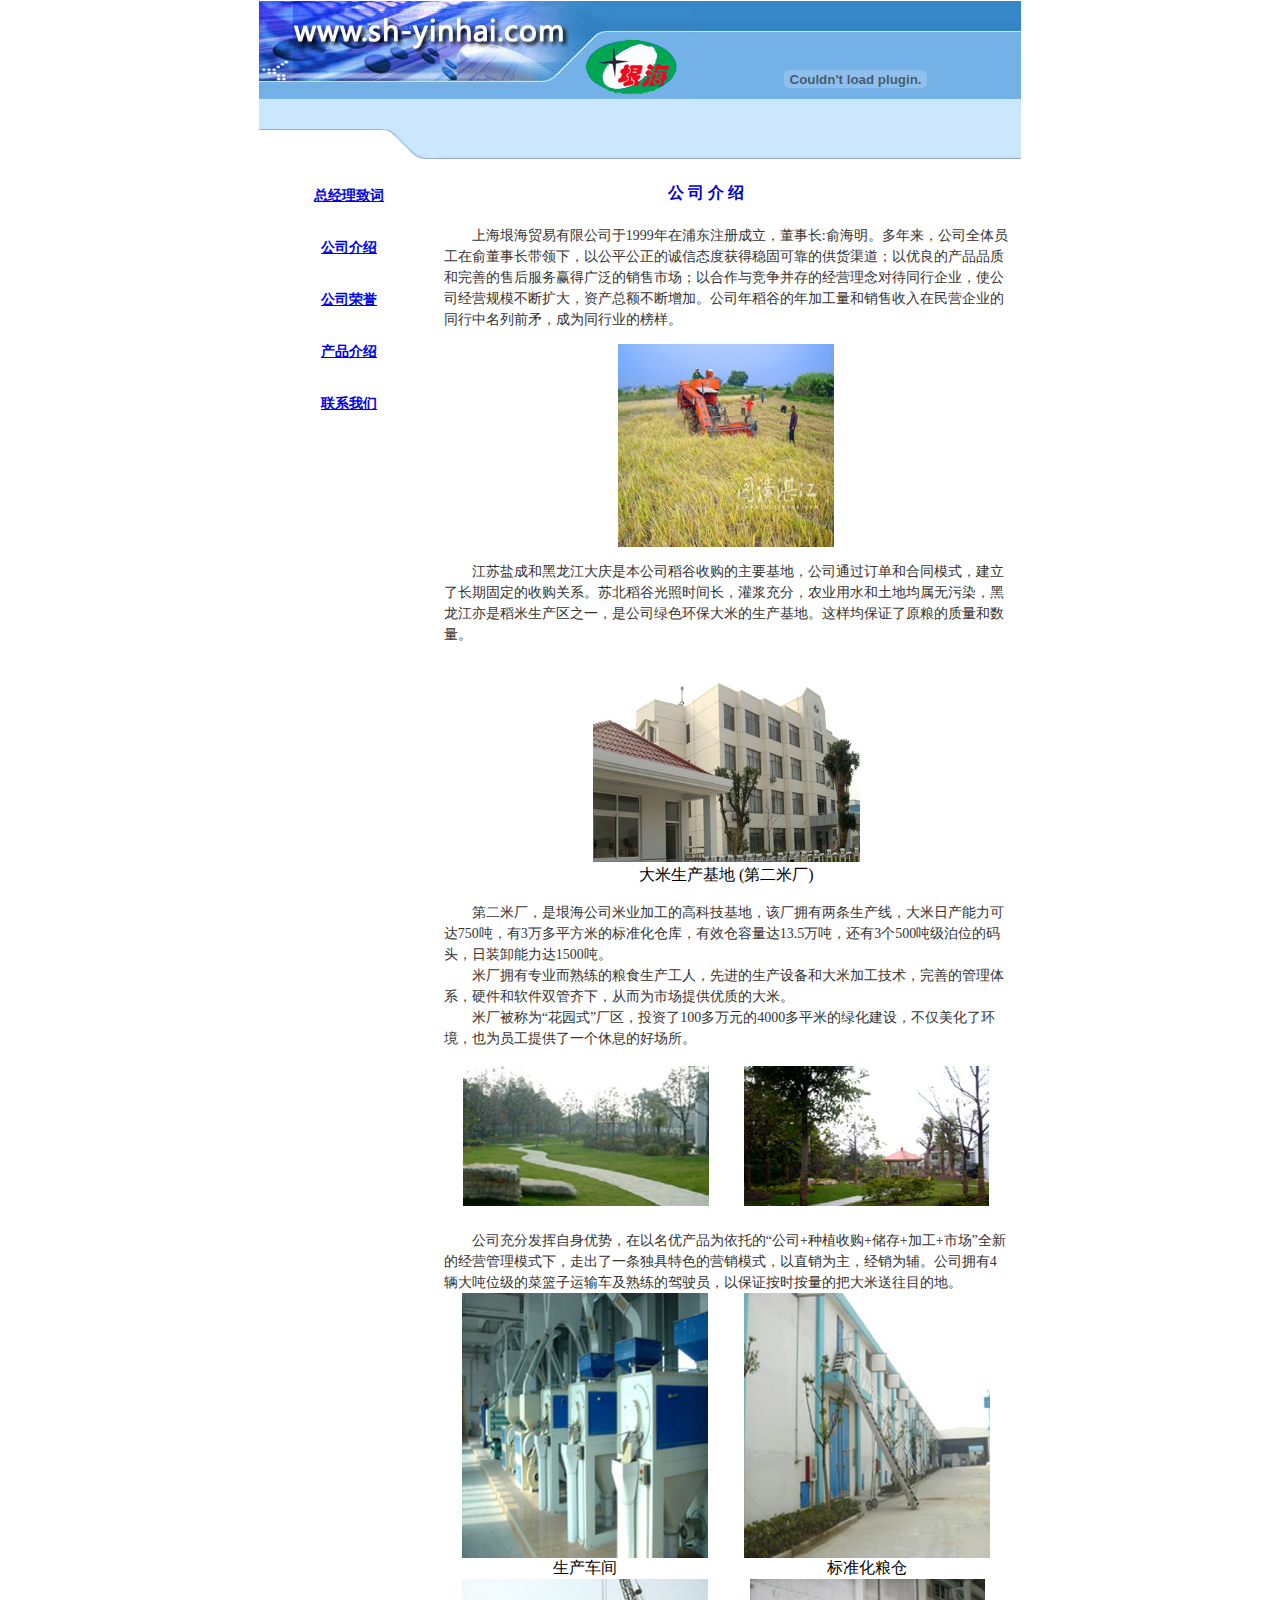
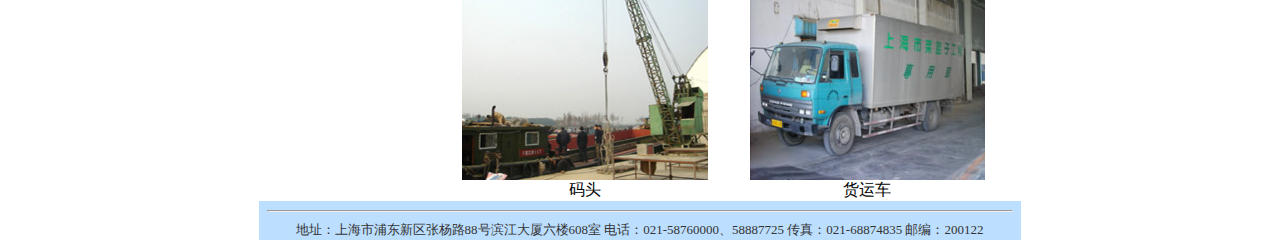
==== gsjs.htm @ 4063f865 "init" ====
<html>
<head>
<title>�Ϻ���ó�����޹�˾</title>
<meta http-equiv="Content-Type" content="text/html; charset=gb2312">
<link rel="stylesheet" href="font.css" type="text/css">
<style type="text/css">
<!--
.STYLE1 {
	font-size: 16px;
	font-weight: bold;
}
-->
</style>
</head>

<body bgcolor="#FFFFFF" text="#000000" leftmargin="0" topmargin="0">
<table height=487 cellspacing=0 cellpadding=0 width=763 align=center border=0>
  <!-- fwtable fwsrc="�ޱ���" fwbase="index.jpg" fwstyle="Dreamweaver" fwdocid = "742308039" fwnested="0" -->
  <tbody> 
  <tr> 
    <td width="185"><img height=1 src="image/spacer.gif" width=179 border=0></td>
    <td width="177"><img height=1 src="image/spacer.gif" width=171 border=0></td>
    <td width="50"><img height=1 src="image/spacer.gif" width=48 border=0></td>
    <td width="350"><img height=1 src="image/spacer.gif" width=340 border=0></td>
    <td width="10"><img height=1 src="image/spacer.gif" width=1 border=0></td>
  </tr>
  <tr> 
    <td valign=top align=left background=image/a2.jpg colspan=4 
      rowspan=2> 
      <table height=56 cellspacing=0 cellpadding=0 width=740 
        border=0>
        <tbody> 
        <tr> 
          <td valign=top align=left width=246 height="83"><img height=98 
            src="image/index_r1_c1.jpg" width=316></td>
          <td height="83" valign=top width=163> 
            <div align="center"><img src="image/15.jpg" width="116" height="98"></div>
          </td>
          <td valign=bottom align=right width=330 height="83"><object classid="clsid:D27CDB6E-AE6D-11cf-96B8-444553540000" codebase="http://download.macromedia.com/pub/shockwave/cabs/flash/swflash.cab#version=5,0,0,0" width="330" height="40">
              <param name=movie value="1.swf">
              <param name=quality value=high>
              <embed src="1.swf" quality=high pluginspage="http://www.macromedia.com/shockwave/download/index.cgi?P1_Prod_Version=ShockwaveFlash" type="application/x-shockwave-flash" width="330" height="40">
              </embed> 
            </object></td>
        </tr>
        </tbody> 
      </table>
    </td>
    <td><img height=54 src="image/spacer.gif" width=1 border=0></td>
  </tr>
  <tr> 
    <td height="41"><img height=44 src="image/spacer.gif" width=1 border=0></td>
  </tr>
  <tr> 
    <td bgcolor=#cbe7ff colspan=4>&nbsp;</td>
    <td><img height=30 src="image/spacer.gif" width=1 border=0></td>
  </tr>
  <tr> 
    <td valign=bottom align=left background=image/a1.jpg height=11><img 
      height=30 src="image/index_r4_c1.jpg" width=179></td>
    <td valign=bottom align=right bgcolor="#cbe7ff" colspan=3 
    height=11 background=image/a1.jpg></td>
    <td height=11><img height=30 src="image/spacer.gif" width=1 
    border=0></td>
  </tr>
  <tr> 
    <td valign=top align=middle colspan=4 height="415"> 
      <table height=284 cellspacing=0 cellpadding=0 width="99%" border=0>
        <tbody> 
        <tr> 
          <td valign=top align=left width="23%" height=428> 
            <table width="100%" border="0">
              <tr> 
                <td>&nbsp;</td>
              </tr>
              <tr> 
                <td class="unnamed1"> 
                  <div align="center"><a href="index.html"><b>�ܾ����´�</b></a><br>
                  </div>                </td>
              </tr>
              <tr> 
                <td class="unnamed1">&nbsp;</td>
              </tr>
              <tr> 
                <td class="unnamed1"> 
                  <div align="center"><a href="gsjs.htm"><b>��˾����</b></a><br>
                  </div>                </td>
              </tr>
              <tr> 
                <td class="unnamed1">&nbsp;</td>
              </tr>
              <tr>
                <td height="24" class="unnamed1"><div align="center"><a href="gsry.html"><b>��˾����</b></a></div></td>
              </tr>
              <tr>
                <td class="unnamed1">&nbsp;</td>
              </tr>
              <tr> 
                <td class="unnamed1" height="6"> 
                  <div align="center"><a href="pro.html"><b>��Ʒ����</b></a><br>
                  </div>                </td>
              </tr>
              <tr> 
                <td class="unnamed1">&nbsp;</td>
              </tr>
              <tr> 
                <td class="unnamed1"> 
                  <div align="center"><a href="lxwm.htm"><b>��ϵ����</b></a><br>
                  </div>                </td>
              </tr>
            </table>          </td>
          <td width="77%" class="unnamed1" valign="top" height="428"> 
            <div align=left> 
              <p align="left"> <br>
                ��������������������������������<span class="STYLE1"><font color="#0000CC">�� 
                ˾ �� ��</font></span><br>
                <br>
                �����Ϻ���ó�����޹�˾��1999�����ֶ�ע����������³�:�ả��������������˾ȫ��Ա�����ᶭ�³������£��Թ�ƽ�����ĳ���̬�Ȼ���ȹ̿ɿ��Ĺ����������������Ĳ�ƷƷ�ʺ����Ƶ��ۺ����Ӯ�ù㷺�������г����Ժ����뾺������ľ�Ӫ����Դ�ͬ����ҵ��ʹ��˾��Ӫ��ģ���������ʲ��ܶ�����ӡ���˾�굾�ȵ���ӹ�����������������Ӫ��ҵ��ͬ��������ǰì����Ϊͬ��ҵ�İ�����</p>
              <table width="100%" border="0" cellspacing="0" cellpadding="0">
                <tr>
                  <td><div align="center"><img src="image/gsjj01.jpg" width="216" height="203"></div></td>
                </tr>
              </table>
              <p align="left">              ���������γɺͺ����������Ǳ���˾�����չ�����Ҫ���أ���˾ͨ�������ͺ�ͬģʽ�������˳��ڹ̶����չ���ϵ���ձ����ȹ���ʱ�䳤���ཬ��֣�ũҵ��ˮ�����ؾ�������Ⱦ�����������ǵ���������֮һ���ǹ�˾��ɫ�������׵��������ء���������֤��ԭ����������������</p>
              <table width="559" border="0" align="center" cellpadding="0" cellspacing="0">
                
                <tr>
                  <td width="60%"><div align="center"><img src="image/1-41.jpg" width="267" height="203"></div></td>
                </tr>
                <tr>
                  <td><div align="center"></div></td>
                </tr>
                <tr>
                  <td height="26"><div align="center">������������  (�ڶ��׳�)</div></td>
                </tr>
              </table>
              <p align="left">�����ڶ��׳������󺣹�˾��ҵ�ӹ��ĸ߿Ƽ����أ��ó�ӵ�����������ߣ������ղ������ɴ�750�֣���3���ƽ���׵ı�׼���ֿ⣬��Ч��������13.5��֣�����3��500�ּ���λ����ͷ����װж������1500�֡�<br> 
�����׳�ӵ��רҵ����������ʳ�������ˣ��Ƚ��������豸�ʹ��׼ӹ����������ƵĹ�����ϵ��Ӳ��������˫�����£��Ӷ�Ϊ�г��ṩ���ʵĴ��ס�<br>
�����׳�����Ϊ����԰ʽ��������Ͷ����100����Ԫ��4000��ƽ�׵��̻����裬���������˻�����ҲΪԱ���ṩ��һ����Ϣ�ĺó�����</p>
              <table width="100%" border="0" align="center">
                <tr valign="middle">
                  <td width="50%" height="88"><div align="center"><img src="image/garden-1.jpg" width="246" height="140"></div></td>
                  <td width="50%" height="88"><div align="center"><img src="image/garden-2.jpg" width="245" height="140"></div></td>
                </tr>
              </table>
              
            ����<br>
            ������˾��ַ����������ƣ��������Ų�ƷΪ���еġ���˾+��ֲ�չ�+����+�ӹ�+�г���ȫ�µľ�Ӫ����ģʽ�£��߳���һ��������ɫ��Ӫ��ģʽ����ֱ��Ϊ��������Ϊ������˾ӵ��4�����λ���Ĳ��������䳵�������ļ�ʻԱ���Ա�֤��ʱ�����İѴ�������Ŀ�ĵء�<br>
            <table width="100%" border="0" align="center" cellpadding="0" cellspacing="0">
              <tr>
                <td width="50%"><div align="center"><img src="image/sccj.jpg" width="246" height="265"></div></td>
                <td width="50%"><div align="center"><img src="image/bzhlc.jpg" width="246" height="265"></div></td>
              </tr>
              <tr>
                <td><div align="center"></div></td>
                <td><div align="center"></div></td>
              </tr>
              <tr>
                <td><div align="center">��������</div></td>
                <td><div align="center">��׼������</div></td>
              </tr>
              <tr>
                <td><div align="center"></div></td>
                <td><div align="center"></div></td>
              </tr>
              <tr>
                <td><div align="center"><img src="image/mt.jpg" width="246" height="201"></div></td>
                <td><div align="center"><img src="image/gsjj08.jpg" width="235" height="201"></div></td>
              </tr>
              <tr>
                <td><div align="center"></div></td>
                <td><div align="center"></div></td>
              </tr>
              <tr>
                <td><div align="center">��ͷ</div></td>
                <td><div align="center">���˳�</div></td>
              </tr>
              <tr>
                <td><div align="center"></div></td>
                <td><div align="center"></div></td>
              </tr>
            </table>
            </div>          </td>
        </tr>
        </tbody> 
      </table>
    </td>
    <td height="415"><img height=247 src="image/spacer.gif" width=1 
  border=0></td>
  </tr>
  <tr> 
    <td valign=middle align=middle bgcolor=#BDDFFF colspan=4 class="unnamed1"> 
      <hr>
      <div align="center"><font size="2">��ַ���Ϻ����ֶ���������·88�ű���������¥608�� �绰��021-58760000��58887725 
          ���棺021-68874835 �ʱࣺ200122</font></div>
    </td>
  </tr>
  </tbody> 
</table>
</body>
</html>
---- font.css ----
.unnamed1 {  font-size: 14px; line-height: 150%; padding-top: 2px; padding-right: 8px; padding-left: 8px; color: #333333; text-decoration: none}
.unnamed2 {  font-size: 9pt; color: #FFFFFF; padding-top: 3px}
.df {  font-family: "���Ĳ���"; font-size: 24px; line-height: 22px; color: #CC0000}
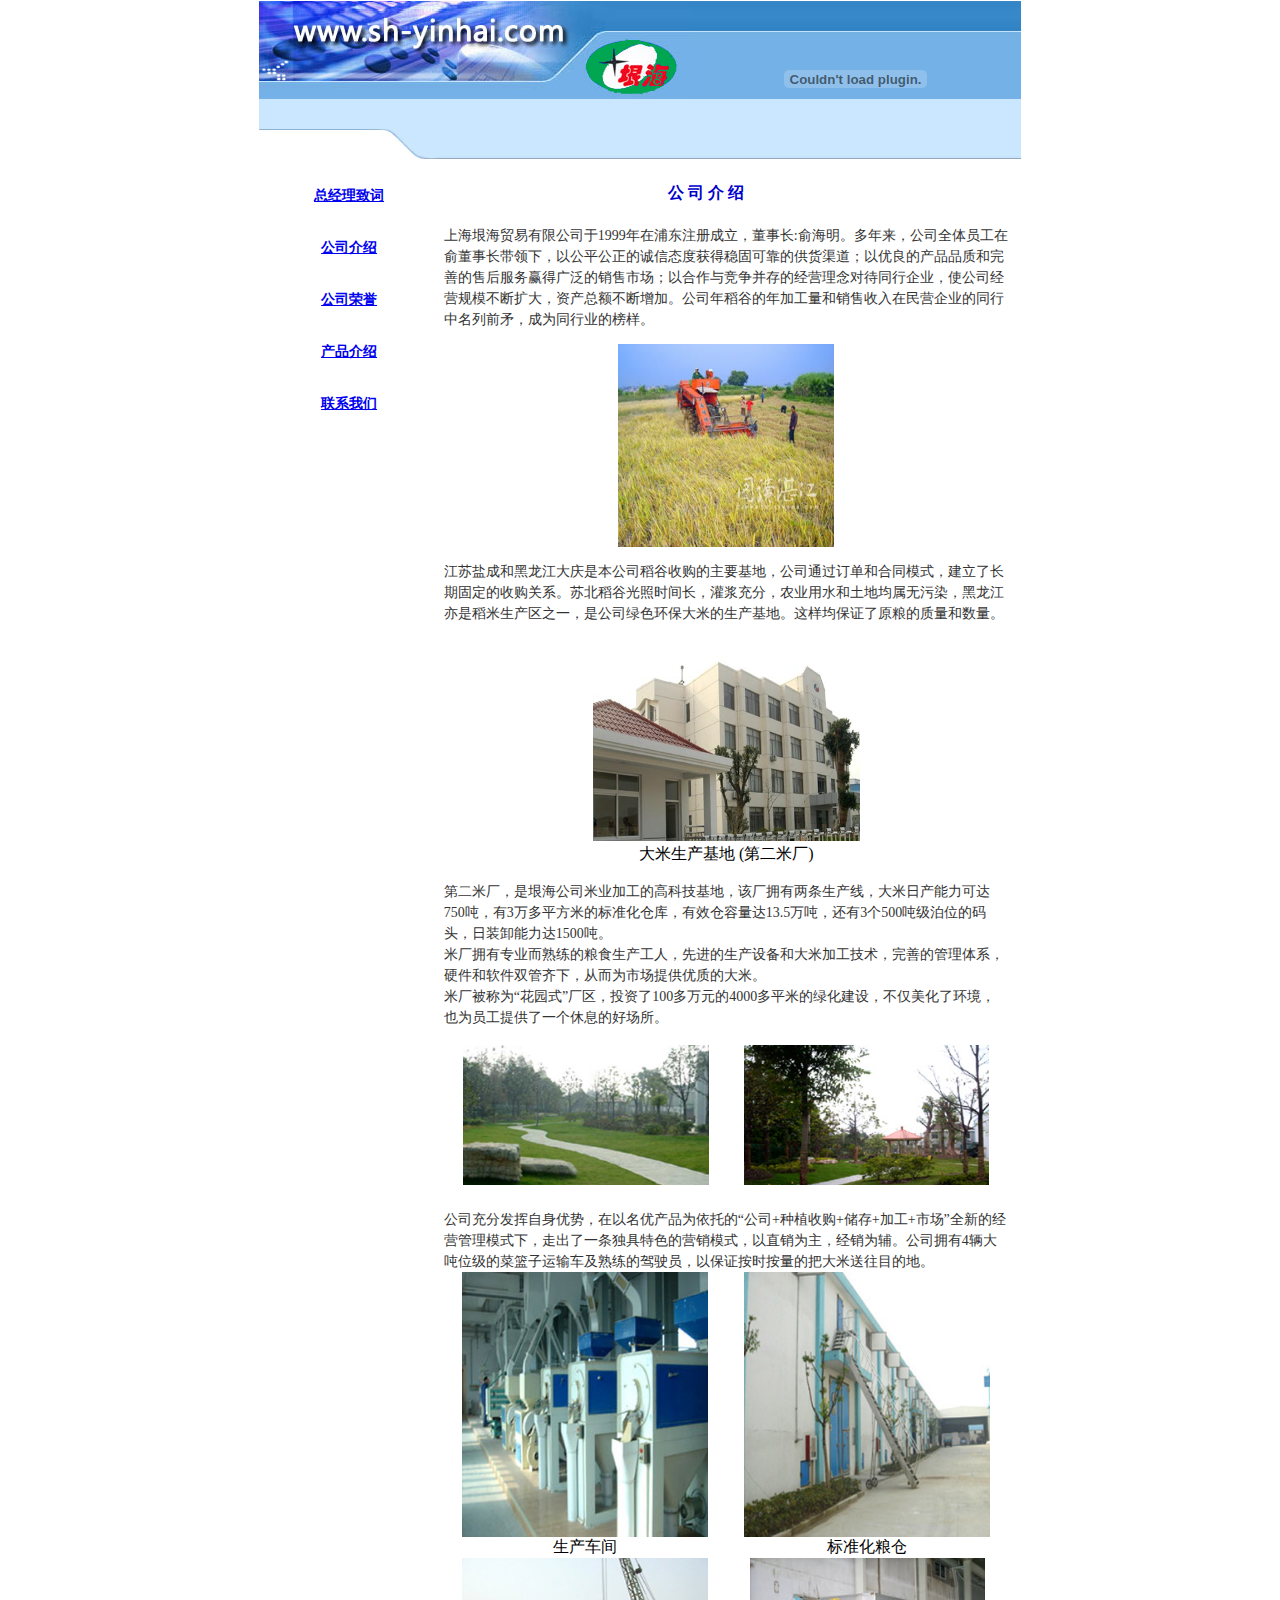
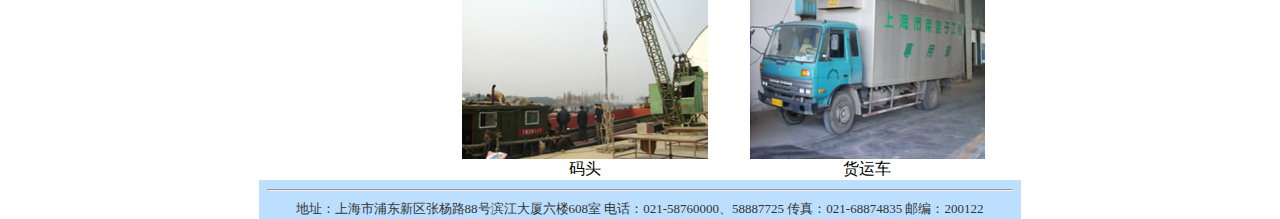
==== commit 7617e894: "3" ====
--- a/gsjs.htm
+++ b/gsjs.htm
@@ -1,7 +1,7 @@
 <html>
 <head>
-<title>�Ϻ���ó�����޹�˾</title>
-<meta http-equiv="Content-Type" content="text/html; charset=gb2312">
+<title>上海垠海贸易有限公司</title>
+<meta http-equiv="Content-Type" content="text/html; charset=utf-8">
 <link rel="stylesheet" href="font.css" type="text/css">
 <style type="text/css">
 <!--
@@ -15,7 +15,7 @@
 
 <body bgcolor="#FFFFFF" text="#000000" leftmargin="0" topmargin="0">
 <table height=487 cellspacing=0 cellpadding=0 width=763 align=center border=0>
-  <!-- fwtable fwsrc="�ޱ���" fwbase="index.jpg" fwstyle="Dreamweaver" fwdocid = "742308039" fwnested="0" -->
+  <!-- fwtable fwsrc="无标题" fwbase="index.jpg" fwstyle="Dreamweaver" fwdocid = "742308039" fwnested="0" -->
   <tbody> 
   <tr> 
     <td width="185"><img height=1 src="image/spacer.gif" width=179 border=0></td>
@@ -75,7 +75,7 @@
               </tr>
               <tr> 
                 <td class="unnamed1"> 
-                  <div align="center"><a href="index.html"><b>�ܾ����´�</b></a><br>
+                  <div align="center"><a href="index.html"><b>总经理致词</b></a><br>
                   </div>                </td>
               </tr>
               <tr> 
@@ -83,21 +83,21 @@
               </tr>
               <tr> 
                 <td class="unnamed1"> 
-                  <div align="center"><a href="gsjs.htm"><b>��˾����</b></a><br>
-                  </div>                </td>
-              </tr>
-              <tr> 
-                <td class="unnamed1">&nbsp;</td>
-              </tr>
-              <tr>
-                <td height="24" class="unnamed1"><div align="center"><a href="gsry.html"><b>��˾����</b></a></div></td>
+                  <div align="center"><a href="gsjs.htm"><b>公司介绍</b></a><br>
+                  </div>                </td>
+              </tr>
+              <tr> 
+                <td class="unnamed1">&nbsp;</td>
+              </tr>
+              <tr>
+                <td height="24" class="unnamed1"><div align="center"><a href="gsry.html"><b>公司荣誉</b></a></div></td>
               </tr>
               <tr>
                 <td class="unnamed1">&nbsp;</td>
               </tr>
               <tr> 
                 <td class="unnamed1" height="6"> 
-                  <div align="center"><a href="pro.html"><b>��Ʒ����</b></a><br>
+                  <div align="center"><a href="pro.html"><b>产品介绍</b></a><br>
                   </div>                </td>
               </tr>
               <tr> 
@@ -105,23 +105,23 @@
               </tr>
               <tr> 
                 <td class="unnamed1"> 
-                  <div align="center"><a href="lxwm.htm"><b>��ϵ����</b></a><br>
+                  <div align="center"><a href="lxwm.htm"><b>联系我们</b></a><br>
                   </div>                </td>
               </tr>
             </table>          </td>
           <td width="77%" class="unnamed1" valign="top" height="428"> 
             <div align=left> 
               <p align="left"> <br>
-                ��������������������������������<span class="STYLE1"><font color="#0000CC">�� 
-                ˾ �� ��</font></span><br>
+                　　　　　　　　　　　　　　　　<span class="STYLE1"><font color="#0000CC">公 
+                司 介 绍</font></span><br>
                 <br>
-                �����Ϻ���ó�����޹�˾��1999�����ֶ�ע����������³�:�ả��������������˾ȫ��Ա�����ᶭ�³������£��Թ�ƽ�����ĳ���̬�Ȼ���ȹ̿ɿ��Ĺ����������������Ĳ�ƷƷ�ʺ����Ƶ��ۺ����Ӯ�ù㷺�������г����Ժ����뾺������ľ�Ӫ����Դ�ͬ����ҵ��ʹ��˾��Ӫ��ģ���������ʲ��ܶ�����ӡ���˾�굾�ȵ���ӹ�����������������Ӫ��ҵ��ͬ��������ǰì����Ϊͬ��ҵ�İ�����</p>
+                  上海垠海贸易有限公司于1999年在浦东注册成立，董事长:俞海明。多年来，公司全体员工在俞董事长带领下，以公平公正的诚信态度获得稳固可靠的供货渠道；以优良的产品品质和完善的售后服务赢得广泛的销售市场；以合作与竞争并存的经营理念对待同行企业，使公司经营规模不断扩大，资产总额不断增加。公司年稻谷的年加工量和销售收入在民营企业的同行中名列前矛，成为同行业的榜样。</p>
               <table width="100%" border="0" cellspacing="0" cellpadding="0">
                 <tr>
                   <td><div align="center"><img src="image/gsjj01.jpg" width="216" height="203"></div></td>
                 </tr>
               </table>
-              <p align="left">              ���������γɺͺ����������Ǳ���˾�����չ�����Ҫ���أ���˾ͨ�������ͺ�ͬģʽ�������˳��ڹ̶����չ���ϵ���ձ����ȹ���ʱ�䳤���ཬ��֣�ũҵ��ˮ�����ؾ�������Ⱦ�����������ǵ���������֮һ���ǹ�˾��ɫ�������׵��������ء���������֤��ԭ����������������</p>
+              <p align="left">                江苏盐成和黑龙江大庆是本公司稻谷收购的主要基地，公司通过订单和合同模式，建立了长期固定的收购关系。苏北稻谷光照时间长，灌浆充分，农业用水和土地均属无污染，黑龙江亦是稻米生产区之一，是公司绿色环保大米的生产基地。这样均保证了原粮的质量和数量。</p>
               <table width="559" border="0" align="center" cellpadding="0" cellspacing="0">
                 
                 <tr>
@@ -131,12 +131,12 @@
                   <td><div align="center"></div></td>
                 </tr>
                 <tr>
-                  <td height="26"><div align="center">������������  (�ڶ��׳�)</div></td>
+                  <td height="26"><div align="center">大米生产基地  (第二米厂)</div></td>
                 </tr>
               </table>
-              <p align="left">�����ڶ��׳������󺣹�˾��ҵ�ӹ��ĸ߿Ƽ����أ��ó�ӵ�����������ߣ������ղ������ɴ�750�֣���3���ƽ���׵ı�׼���ֿ⣬��Ч��������13.5��֣�����3��500�ּ���λ����ͷ����װж������1500�֡�<br> 
-�����׳�ӵ��רҵ����������ʳ�������ˣ��Ƚ��������豸�ʹ��׼ӹ����������ƵĹ�����ϵ��Ӳ��������˫�����£��Ӷ�Ϊ�г��ṩ���ʵĴ��ס�<br>
-�����׳�����Ϊ����԰ʽ��������Ͷ����100����Ԫ��4000��ƽ�׵��̻����裬���������˻�����ҲΪԱ���ṩ��һ����Ϣ�ĺó�����</p>
+              <p align="left">  第二米厂，是垠海公司米业加工的高科技基地，该厂拥有两条生产线，大米日产能力可达750吨，有3万多平方米的标准化仓库，有效仓容量达13.5万吨，还有3个500吨级泊位的码头，日装卸能力达1500吨。<br> 
+  米厂拥有专业而熟练的粮食生产工人，先进的生产设备和大米加工技术，完善的管理体系，硬件和软件双管齐下，从而为市场提供优质的大米。<br>
+  米厂被称为“花园式”厂区，投资了100多万元的4000多平米的绿化建设，不仅美化了环境，也为员工提供了一个休息的好场所。</p>
               <table width="100%" border="0" align="center">
                 <tr valign="middle">
                   <td width="50%" height="88"><div align="center"><img src="image/garden-1.jpg" width="246" height="140"></div></td>
@@ -144,8 +144,8 @@
                 </tr>
               </table>
               
-            ����<br>
-            ������˾��ַ����������ƣ��������Ų�ƷΪ���еġ���˾+��ֲ�չ�+����+�ӹ�+�г���ȫ�µľ�Ӫ����ģʽ�£��߳���һ��������ɫ��Ӫ��ģʽ����ֱ��Ϊ��������Ϊ������˾ӵ��4�����λ���Ĳ��������䳵�������ļ�ʻԱ���Ա�֤��ʱ�����İѴ�������Ŀ�ĵء�<br>
+            　　<br>
+              公司充分发挥自身优势，在以名优产品为依托的“公司+种植收购+储存+加工+市场”全新的经营管理模式下，走出了一条独具特色的营销模式，以直销为主，经销为辅。公司拥有4辆大吨位级的菜篮子运输车及熟练的驾驶员，以保证按时按量的把大米送往目的地。<br>
             <table width="100%" border="0" align="center" cellpadding="0" cellspacing="0">
               <tr>
                 <td width="50%"><div align="center"><img src="image/sccj.jpg" width="246" height="265"></div></td>
@@ -156,8 +156,8 @@
                 <td><div align="center"></div></td>
               </tr>
               <tr>
-                <td><div align="center">��������</div></td>
-                <td><div align="center">��׼������</div></td>
+                <td><div align="center">生产车间</div></td>
+                <td><div align="center">标准化粮仓</div></td>
               </tr>
               <tr>
                 <td><div align="center"></div></td>
@@ -172,8 +172,8 @@
                 <td><div align="center"></div></td>
               </tr>
               <tr>
-                <td><div align="center">��ͷ</div></td>
-                <td><div align="center">���˳�</div></td>
+                <td><div align="center">码头</div></td>
+                <td><div align="center">货运车</div></td>
               </tr>
               <tr>
                 <td><div align="center"></div></td>
@@ -191,8 +191,8 @@
   <tr> 
     <td valign=middle align=middle bgcolor=#BDDFFF colspan=4 class="unnamed1"> 
       <hr>
-      <div align="center"><font size="2">��ַ���Ϻ����ֶ���������·88�ű���������¥608�� �绰��021-58760000��58887725 
-          ���棺021-68874835 �ʱࣺ200122</font></div>
+      <div align="center"><font size="2">地址：上海市浦东新区张杨路88号滨江大厦六楼608室 电话：021-58760000、58887725 
+          传真：021-68874835 邮编：200122</font></div>
     </td>
   </tr>
   </tbody> 
